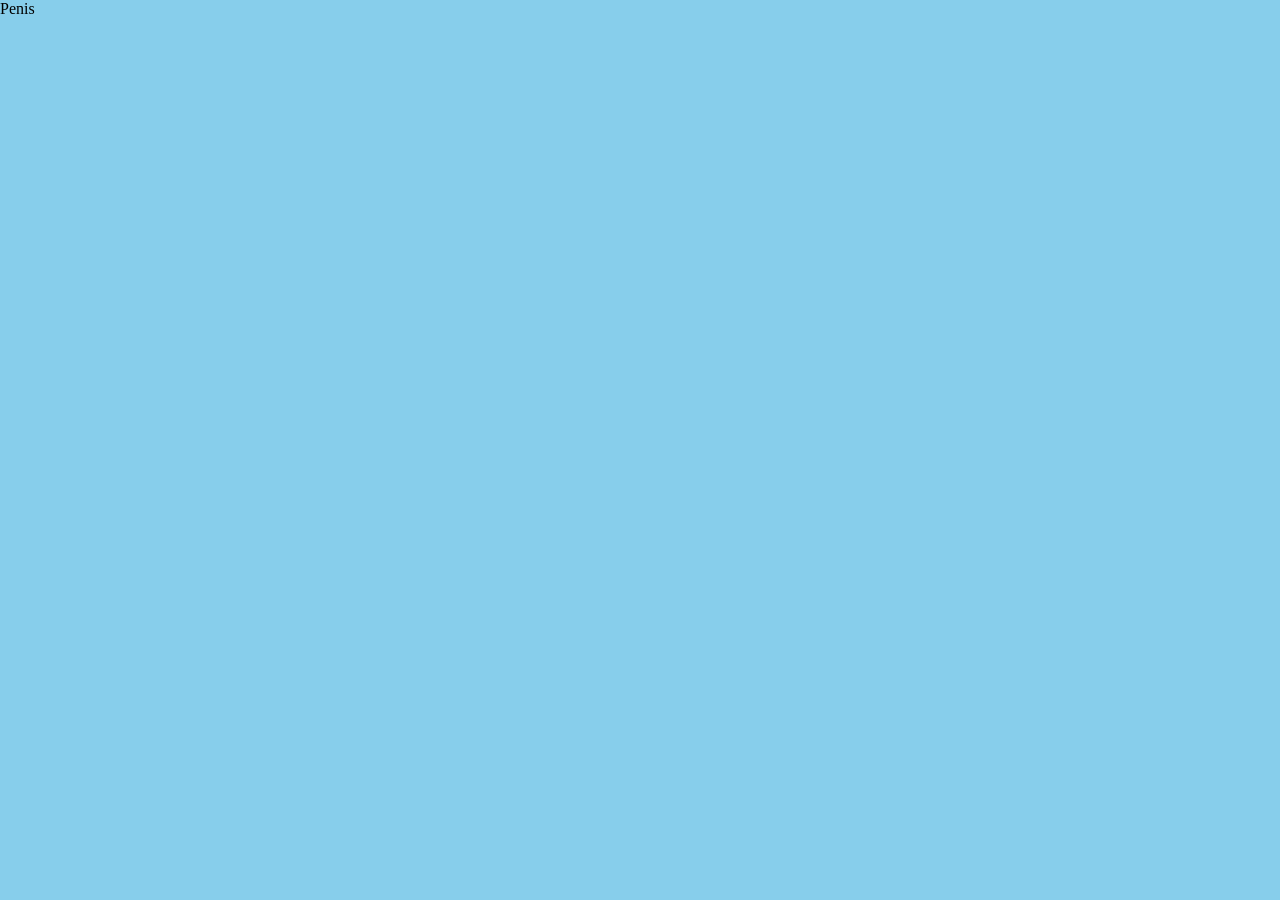
==== public/index.html @ de1be72e "initial html.index edits" ====
<html>
  <head>
  </head>
  <body>
    Penis
  </body>
</html>

        


<!DOCTYPE html>
<html lang="en">
<head>
    <meta charset="UTF-8">
    <meta name="viewport" content="width=device-width, initial-scale=1.0">
    <title>Falling Rocks</title>
    <style>
        body {
            margin: 0;
            overflow: hidden;
            background-color: #87CEEB; /* Sky blue background */
            position: relative;
            height: 100vh;
        }

        .rock {
            position: absolute;
            top: -50px; /* Start above the view */
            opacity: 0.8;
            pointer-events: none;
            animation: fall linear infinite;
        }

        @keyframes fall {
            to {
                transform: translateY(100vh) rotate(360deg);
            }
        }
    </style>
</head>
<body>
    <script>
        const rocks = ['balls', 'nuts', 'penis']; // Rock emojis
        const numberOfRocks = 70;

        for (let i = 0; i < numberOfRocks; i++) {
            const rock = document.createElement('div');
            rock.className = 'rock';
            rock.innerText = rocks[Math.floor(Math.random() * rocks.length)];
            rock.style.left = Math.random() * 100 + 'vw'; // Random horizontal position
            rock.style.animationDuration = Math.random() * 3 + 2 + 's'; // Random duration
            rock.style.fontSize = Math.random() * 20 + 15 + 'px'; // Random size
            document.body.appendChild(rock);
        }
    </script>
</body>
</html>
<!DOCTYPE html>
<html lang="en">
<head>
    <meta charset="UTF-8">
    <meta name="viewport" content="width=device-width, initial-scale=1.0">
    <title>Walking Stick Figure</title>
    <style>
        body {
            margin: 0;
            overflow: hidden;
            background-color: #87CEEB; /* Sky blue background */
            position: relative;
            height: 100vh;
        }

        .stick-figure {
            position: absolute;
            width: 50px; /* Width of the stick figure */
            height: 100px; /* Height of the stick figure */
            animation: walk 2s linear infinite;
            left: -50px; /* Start off-screen */
        }

        @keyframes walk {
            0% {
                transform: translateX(0);
            }
            100% {
                transform: translateX(100vw); /* Move across the screen */
            }
        }

        /* Stick figure styles */
        .stick-figure::before {
            content: '';
            position: absolute;
            width: 10px; /* Head */
            height: 10px;
            border-radius: 50%;
            background-color: black;
            top: 0;
            left: 50%;
            transform: translateX(-50%);
        }

        .stick-figure::after {
            content: '';
            position: absolute;
            width: 4px; /* Body */
            height: 60px;
            background-color: black;
            top: 10px;
            left: 50%;
            transform: translateX(-50%);
        }

        /* Arms */
        .stick-figure .arms {
            position: absolute;
            width: 50px;
            height: 4px;
            top: 20px;
            left: 50%;
            transform: translateX(-50%);
            background-color: black;
        }

        /* Legs */
        .stick-figure .legs {
            position: absolute;
            width: 4px;
            height: 40px;
            top: 70px;
            left: 25%;
            background-color: black;
            transform: rotate(45deg);
        }

        .stick-figure .legs:nth-child(2) {
            left: 50%;
            transform: rotate(-45deg);
        }
    </style>
</head>
<body>
    <div class="stick-figure"></div>

    <script>
        // Create a stick figure that will walk across the screen
        const stickFigure = document.createElement('div');
        stickFigure.className = 'stick-figure';
        document.body.appendChild(stickFigure);
    </script>
</body>
</html>
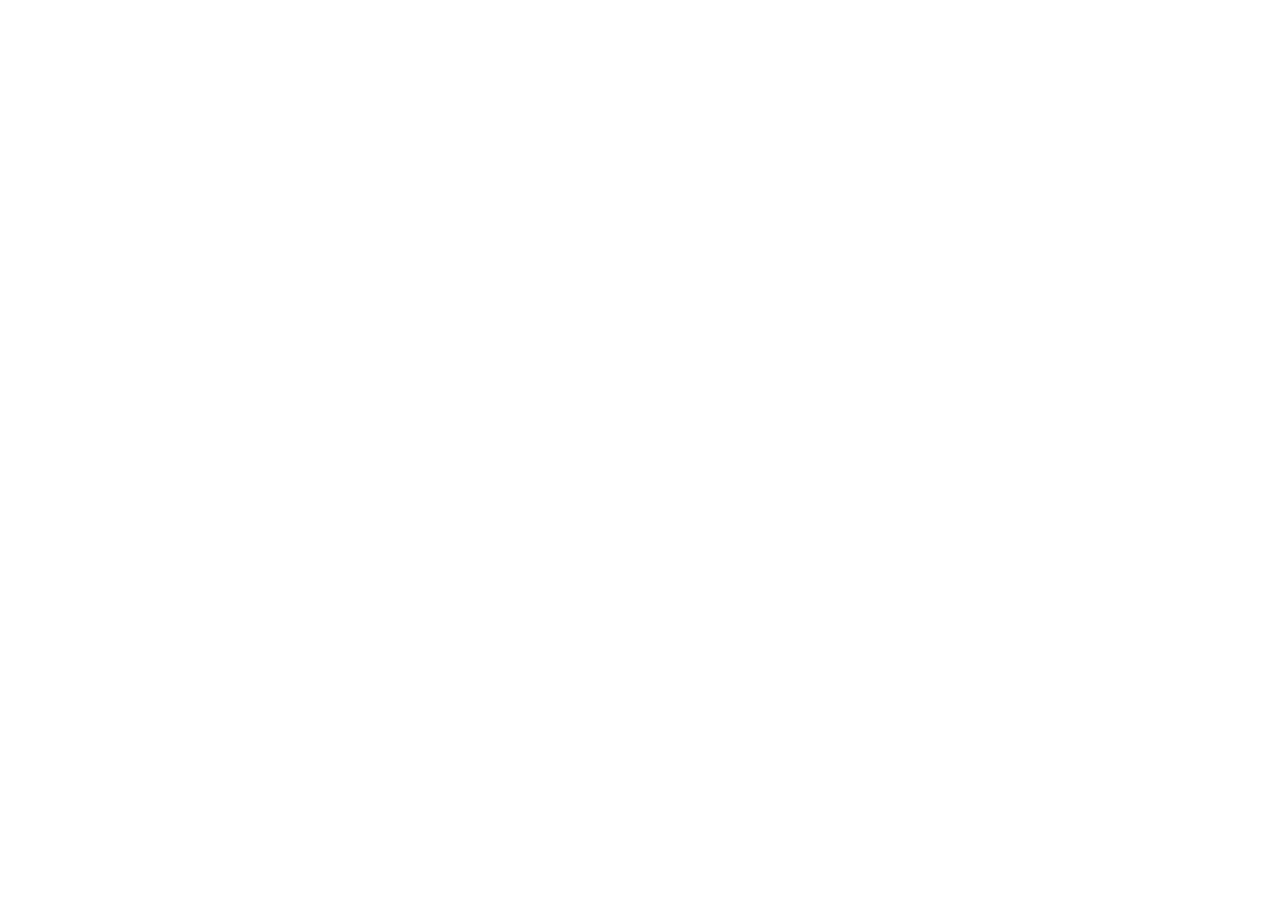
==== commit 541919d5: "Seperate html, css ,js" ====
--- a/public/index.html
+++ b/public/index.html
@@ -1,154 +1,82 @@
-<html>
-  <head>
-  </head>
-  <body>
-    Penis
-  </body>
+
+<html lang="en">
+<head>
+    <meta charset="UTF-8">
+    <meta name="viewport" content="width=device-width, initial-scale=1.0">
+    <title>Hacked Alert</title>
+    <link rel="stylesheet" href="styles.css"> <!-- Link to CSS -->
+</head>
+<body>
+    <div>
+        <div class="caution">⚠️</div>
+        <h1>You've been hacked!</h1>
+    </div>
+</body>
 </html>
-
-        
-
 
 <!DOCTYPE html>
 <html lang="en">
 <head>
     <meta charset="UTF-8">
     <meta name="viewport" content="width=device-width, initial-scale=1.0">
-    <title>Falling Rocks</title>
-    <style>
-        body {
-            margin: 0;
-            overflow: hidden;
-            background-color: #87CEEB; /* Sky blue background */
-            position: relative;
-            height: 100vh;
-        }
-
-        .rock {
-            position: absolute;
-            top: -50px; /* Start above the view */
-            opacity: 0.8;
-            pointer-events: none;
-            animation: fall linear infinite;
-        }
-
-        @keyframes fall {
-            to {
-                transform: translateY(100vh) rotate(360deg);
-            }
-        }
-    </style>
+    <title>Popup Example</title>
+    <link rel="stylesheet" href="styles.css">
 </head>
 <body>
-    <script>
-        const rocks = ['balls', 'nuts', 'penis']; // Rock emojis
-        const numberOfRocks = 70;
-
-        for (let i = 0; i < numberOfRocks; i++) {
-            const rock = document.createElement('div');
-            rock.className = 'rock';
-            rock.innerText = rocks[Math.floor(Math.random() * rocks.length)];
-            rock.style.left = Math.random() * 100 + 'vw'; // Random horizontal position
-            rock.style.animationDuration = Math.random() * 3 + 2 + 's'; // Random duration
-            rock.style.fontSize = Math.random() * 20 + 15 + 'px'; // Random size
-            document.body.appendChild(rock);
-        }
-    </script>
+    <div id="popup" class="popup">
+        <p>Download this VPN</p>
+        <button id="downloadBtn">Download</button>
+    </div>
+    
+    <script src="script.js"></script>
 </body>
 </html>
+    
+    <script src="script.js"></script>
+</body>
+</html>
+
+
+<html lang="en">
+<head>
+    <meta charset="UTF-8">
+    <meta name="viewport" content="width=device-width, initial-scale=1.0">
+    <title>Mouse Path Drawer</title>
+    <link rel="stylesheet" href="styles.css">
+</head>
+<body>
+    <canvas id="canvas"></canvas>
+    <script src="script.js"></script>
+</body>
+</html>
+
 <!DOCTYPE html>
 <html lang="en">
 <head>
     <meta charset="UTF-8">
     <meta name="viewport" content="width=device-width, initial-scale=1.0">
-    <title>Walking Stick Figure</title>
-    <style>
-        body {
-            margin: 0;
-            overflow: hidden;
-            background-color: #87CEEB; /* Sky blue background */
-            position: relative;
-            height: 100vh;
-        }
-
-        .stick-figure {
-            position: absolute;
-            width: 50px; /* Width of the stick figure */
-            height: 100px; /* Height of the stick figure */
-            animation: walk 2s linear infinite;
-            left: -50px; /* Start off-screen */
-        }
-
-        @keyframes walk {
-            0% {
-                transform: translateX(0);
-            }
-            100% {
-                transform: translateX(100vw); /* Move across the screen */
-            }
-        }
-
-        /* Stick figure styles */
-        .stick-figure::before {
-            content: '';
-            position: absolute;
-            width: 10px; /* Head */
-            height: 10px;
-            border-radius: 50%;
-            background-color: black;
-            top: 0;
-            left: 50%;
-            transform: translateX(-50%);
-        }
-
-        .stick-figure::after {
-            content: '';
-            position: absolute;
-            width: 4px; /* Body */
-            height: 60px;
-            background-color: black;
-            top: 10px;
-            left: 50%;
-            transform: translateX(-50%);
-        }
-
-        /* Arms */
-        .stick-figure .arms {
-            position: absolute;
-            width: 50px;
-            height: 4px;
-            top: 20px;
-            left: 50%;
-            transform: translateX(-50%);
-            background-color: black;
-        }
-
-        /* Legs */
-        .stick-figure .legs {
-            position: absolute;
-            width: 4px;
-            height: 40px;
-            top: 70px;
-            left: 25%;
-            background-color: black;
-            transform: rotate(45deg);
-        }
-
-        .stick-figure .legs:nth-child(2) {
-            left: 50%;
-            transform: rotate(-45deg);
-        }
-    </style>
+    <title>Interactive Canvas</title>
+    <link rel="stylesheet" href="styles.css">
 </head>
 <body>
-    <div class="stick-figure"></div>
-
-    <script>
-        // Create a stick figure that will walk across the screen
-        const stickFigure = document.createElement('div');
-        stickFigure.className = 'stick-figure';
-        document.body.appendChild(stickFigure);
-    </script>
+    <canvas id="canvas"></canvas>
+    <script src="script.js"></script>
 </body>
 </html>
 
+<!DOCTYPE html>
+<html lang="en">
+<head>
+    <meta charset="UTF-8">
+    <meta name="viewport" content="width=device-width, initial-scale=1.0">
+    <title>Cryptic Symbols</title>
+    <link rel="stylesheet" href="styles.css">
+</head>
+<body>
+    <script src="script.js"></script>
+</body>
+</html>
+
+
+
+
--- a/public/styles.css
+++ b/public/styles.css
@@ -0,0 +1,114 @@
+body {
+    margin: 0;
+    overflow: hidden;
+    background-color: #87CEEB; /* Sky blue background */
+    position: relative;
+    height: 100vh;
+}
+
+.rock {
+    position: absolute;
+    top: -50px; /* Start above the view */
+    opacity: 0.8;
+    pointer-events: none;
+    animation: fall linear infinite;
+}
+
+@keyframes fall {
+    to {
+        transform: translateY(100vh) rotate(360deg);
+    }
+}
+
+body {
+    margin: 0;
+    overflow: hidden; /* Prevent scrollbars */
+}
+
+canvas {
+    position: absolute;
+    top: 0;
+    left: 0;
+    width: 100vw;
+    height: 100vh;
+    background: white;
+    cursor: crosshair; /* Change cursor style */
+}
+
+body {
+    display: flex;
+    justify-content: center;
+    align-items: center;
+    height: 100vh;
+    margin: 0;
+    font-family: Arial, sans-serif;
+    background-color: #f8f8f8;
+    color: #333;
+    text-align: center;
+}
+
+h1 {
+    font-size: 3em;
+    margin: 0;
+}
+
+.caution {
+    font-size: 5em;
+    color: orange;
+    margin-bottom: 20px;
+}
+
+body {
+    margin: 0;
+    font-family: Arial, sans-serif;
+    height: 100vh;
+    overflow: hidden; /* Prevent scroll */
+}
+
+.popup {
+    display: none; /* Hidden by default */
+    position: absolute;
+    top: 50%;
+    left: 50%;
+    transform: translate(-50%, -50%);
+    padding: 50px;
+    background-color: white;
+    border: 2px solid #333;
+    border-radius: 12px;
+    box-shadow: 0 4px 8px rgba(0, 0, 0, 0.2);
+    text-align: center;
+    z-index: 1000; /* Ensure it appears above other content */
+}
+
+.popup button {
+    padding: 30px 60px;
+    background-color: #007BFF;
+    color: white;
+    border: none;
+    border-radius: 5px;
+    cursor: pointer;
+}
+
+.popup button:hover {
+    background-color: #0056b3;
+}
+
+body {
+    margin: 0;
+    overflow: hidden; /* Prevent scrolling */
+    background-color: #ffffff; /* Black background */
+}
+
+.symbol {
+    position: absolute;
+    color: rgba(0, 0, 0, 0.5); /* Semi-transparent white */
+    font-size: 48px; /* Font size */
+    pointer-events: none; /* Prevent mouse events */
+}
+
+
+
+
+
+
+
--- a/public/styles.css
+++ b/public/styles.css
@@ -0,0 +1,114 @@
+body {
+    margin: 0;
+    overflow: hidden;
+    background-color: #87CEEB; /* Sky blue background */
+    position: relative;
+    height: 100vh;
+}
+
+.rock {
+    position: absolute;
+    top: -50px; /* Start above the view */
+    opacity: 0.8;
+    pointer-events: none;
+    animation: fall linear infinite;
+}
+
+@keyframes fall {
+    to {
+        transform: translateY(100vh) rotate(360deg);
+    }
+}
+
+body {
+    margin: 0;
+    overflow: hidden; /* Prevent scrollbars */
+}
+
+canvas {
+    position: absolute;
+    top: 0;
+    left: 0;
+    width: 100vw;
+    height: 100vh;
+    background: white;
+    cursor: crosshair; /* Change cursor style */
+}
+
+body {
+    display: flex;
+    justify-content: center;
+    align-items: center;
+    height: 100vh;
+    margin: 0;
+    font-family: Arial, sans-serif;
+    background-color: #f8f8f8;
+    color: #333;
+    text-align: center;
+}
+
+h1 {
+    font-size: 3em;
+    margin: 0;
+}
+
+.caution {
+    font-size: 5em;
+    color: orange;
+    margin-bottom: 20px;
+}
+
+body {
+    margin: 0;
+    font-family: Arial, sans-serif;
+    height: 100vh;
+    overflow: hidden; /* Prevent scroll */
+}
+
+.popup {
+    display: none; /* Hidden by default */
+    position: absolute;
+    top: 50%;
+    left: 50%;
+    transform: translate(-50%, -50%);
+    padding: 50px;
+    background-color: white;
+    border: 2px solid #333;
+    border-radius: 12px;
+    box-shadow: 0 4px 8px rgba(0, 0, 0, 0.2);
+    text-align: center;
+    z-index: 1000; /* Ensure it appears above other content */
+}
+
+.popup button {
+    padding: 30px 60px;
+    background-color: #007BFF;
+    color: white;
+    border: none;
+    border-radius: 5px;
+    cursor: pointer;
+}
+
+.popup button:hover {
+    background-color: #0056b3;
+}
+
+body {
+    margin: 0;
+    overflow: hidden; /* Prevent scrolling */
+    background-color: #ffffff; /* Black background */
+}
+
+.symbol {
+    position: absolute;
+    color: rgba(0, 0, 0, 0.5); /* Semi-transparent white */
+    font-size: 48px; /* Font size */
+    pointer-events: none; /* Prevent mouse events */
+}
+
+
+
+
+
+
+
--- a/public/styles.css
+++ b/public/styles.css
@@ -0,0 +1,114 @@
+body {
+    margin: 0;
+    overflow: hidden;
+    background-color: #87CEEB; /* Sky blue background */
+    position: relative;
+    height: 100vh;
+}
+
+.rock {
+    position: absolute;
+    top: -50px; /* Start above the view */
+    opacity: 0.8;
+    pointer-events: none;
+    animation: fall linear infinite;
+}
+
+@keyframes fall {
+    to {
+        transform: translateY(100vh) rotate(360deg);
+    }
+}
+
+body {
+    margin: 0;
+    overflow: hidden; /* Prevent scrollbars */
+}
+
+canvas {
+    position: absolute;
+    top: 0;
+    left: 0;
+    width: 100vw;
+    height: 100vh;
+    background: white;
+    cursor: crosshair; /* Change cursor style */
+}
+
+body {
+    display: flex;
+    justify-content: center;
+    align-items: center;
+    height: 100vh;
+    margin: 0;
+    font-family: Arial, sans-serif;
+    background-color: #f8f8f8;
+    color: #333;
+    text-align: center;
+}
+
+h1 {
+    font-size: 3em;
+    margin: 0;
+}
+
+.caution {
+    font-size: 5em;
+    color: orange;
+    margin-bottom: 20px;
+}
+
+body {
+    margin: 0;
+    font-family: Arial, sans-serif;
+    height: 100vh;
+    overflow: hidden; /* Prevent scroll */
+}
+
+.popup {
+    display: none; /* Hidden by default */
+    position: absolute;
+    top: 50%;
+    left: 50%;
+    transform: translate(-50%, -50%);
+    padding: 50px;
+    background-color: white;
+    border: 2px solid #333;
+    border-radius: 12px;
+    box-shadow: 0 4px 8px rgba(0, 0, 0, 0.2);
+    text-align: center;
+    z-index: 1000; /* Ensure it appears above other content */
+}
+
+.popup button {
+    padding: 30px 60px;
+    background-color: #007BFF;
+    color: white;
+    border: none;
+    border-radius: 5px;
+    cursor: pointer;
+}
+
+.popup button:hover {
+    background-color: #0056b3;
+}
+
+body {
+    margin: 0;
+    overflow: hidden; /* Prevent scrolling */
+    background-color: #ffffff; /* Black background */
+}
+
+.symbol {
+    position: absolute;
+    color: rgba(0, 0, 0, 0.5); /* Semi-transparent white */
+    font-size: 48px; /* Font size */
+    pointer-events: none; /* Prevent mouse events */
+}
+
+
+
+
+
+
+
--- a/public/styles.css
+++ b/public/styles.css
@@ -0,0 +1,114 @@
+body {
+    margin: 0;
+    overflow: hidden;
+    background-color: #87CEEB; /* Sky blue background */
+    position: relative;
+    height: 100vh;
+}
+
+.rock {
+    position: absolute;
+    top: -50px; /* Start above the view */
+    opacity: 0.8;
+    pointer-events: none;
+    animation: fall linear infinite;
+}
+
+@keyframes fall {
+    to {
+        transform: translateY(100vh) rotate(360deg);
+    }
+}
+
+body {
+    margin: 0;
+    overflow: hidden; /* Prevent scrollbars */
+}
+
+canvas {
+    position: absolute;
+    top: 0;
+    left: 0;
+    width: 100vw;
+    height: 100vh;
+    background: white;
+    cursor: crosshair; /* Change cursor style */
+}
+
+body {
+    display: flex;
+    justify-content: center;
+    align-items: center;
+    height: 100vh;
+    margin: 0;
+    font-family: Arial, sans-serif;
+    background-color: #f8f8f8;
+    color: #333;
+    text-align: center;
+}
+
+h1 {
+    font-size: 3em;
+    margin: 0;
+}
+
+.caution {
+    font-size: 5em;
+    color: orange;
+    margin-bottom: 20px;
+}
+
+body {
+    margin: 0;
+    font-family: Arial, sans-serif;
+    height: 100vh;
+    overflow: hidden; /* Prevent scroll */
+}
+
+.popup {
+    display: none; /* Hidden by default */
+    position: absolute;
+    top: 50%;
+    left: 50%;
+    transform: translate(-50%, -50%);
+    padding: 50px;
+    background-color: white;
+    border: 2px solid #333;
+    border-radius: 12px;
+    box-shadow: 0 4px 8px rgba(0, 0, 0, 0.2);
+    text-align: center;
+    z-index: 1000; /* Ensure it appears above other content */
+}
+
+.popup button {
+    padding: 30px 60px;
+    background-color: #007BFF;
+    color: white;
+    border: none;
+    border-radius: 5px;
+    cursor: pointer;
+}
+
+.popup button:hover {
+    background-color: #0056b3;
+}
+
+body {
+    margin: 0;
+    overflow: hidden; /* Prevent scrolling */
+    background-color: #ffffff; /* Black background */
+}
+
+.symbol {
+    position: absolute;
+    color: rgba(0, 0, 0, 0.5); /* Semi-transparent white */
+    font-size: 48px; /* Font size */
+    pointer-events: none; /* Prevent mouse events */
+}
+
+
+
+
+
+
+
--- a/public/styles.css
+++ b/public/styles.css
@@ -0,0 +1,114 @@
+body {
+    margin: 0;
+    overflow: hidden;
+    background-color: #87CEEB; /* Sky blue background */
+    position: relative;
+    height: 100vh;
+}
+
+.rock {
+    position: absolute;
+    top: -50px; /* Start above the view */
+    opacity: 0.8;
+    pointer-events: none;
+    animation: fall linear infinite;
+}
+
+@keyframes fall {
+    to {
+        transform: translateY(100vh) rotate(360deg);
+    }
+}
+
+body {
+    margin: 0;
+    overflow: hidden; /* Prevent scrollbars */
+}
+
+canvas {
+    position: absolute;
+    top: 0;
+    left: 0;
+    width: 100vw;
+    height: 100vh;
+    background: white;
+    cursor: crosshair; /* Change cursor style */
+}
+
+body {
+    display: flex;
+    justify-content: center;
+    align-items: center;
+    height: 100vh;
+    margin: 0;
+    font-family: Arial, sans-serif;
+    background-color: #f8f8f8;
+    color: #333;
+    text-align: center;
+}
+
+h1 {
+    font-size: 3em;
+    margin: 0;
+}
+
+.caution {
+    font-size: 5em;
+    color: orange;
+    margin-bottom: 20px;
+}
+
+body {
+    margin: 0;
+    font-family: Arial, sans-serif;
+    height: 100vh;
+    overflow: hidden; /* Prevent scroll */
+}
+
+.popup {
+    display: none; /* Hidden by default */
+    position: absolute;
+    top: 50%;
+    left: 50%;
+    transform: translate(-50%, -50%);
+    padding: 50px;
+    background-color: white;
+    border: 2px solid #333;
+    border-radius: 12px;
+    box-shadow: 0 4px 8px rgba(0, 0, 0, 0.2);
+    text-align: center;
+    z-index: 1000; /* Ensure it appears above other content */
+}
+
+.popup button {
+    padding: 30px 60px;
+    background-color: #007BFF;
+    color: white;
+    border: none;
+    border-radius: 5px;
+    cursor: pointer;
+}
+
+.popup button:hover {
+    background-color: #0056b3;
+}
+
+body {
+    margin: 0;
+    overflow: hidden; /* Prevent scrolling */
+    background-color: #ffffff; /* Black background */
+}
+
+.symbol {
+    position: absolute;
+    color: rgba(0, 0, 0, 0.5); /* Semi-transparent white */
+    font-size: 48px; /* Font size */
+    pointer-events: none; /* Prevent mouse events */
+}
+
+
+
+
+
+
+
